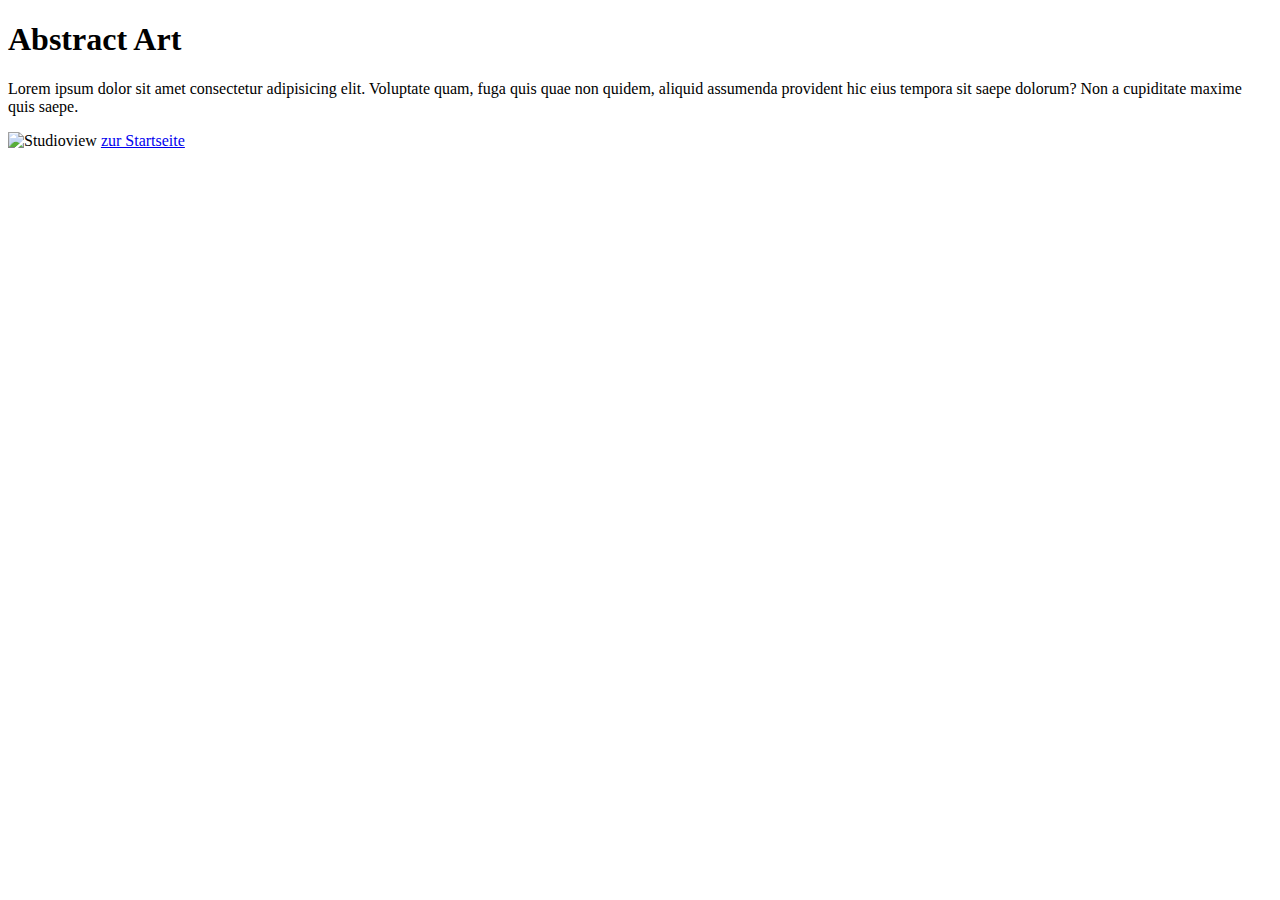
==== first-steps/index.index.html @ 716978d5 "15/2" ====
<!DOCTYPE html>
<!--Erste Zeile immer den doctype definieren-->
<html>
  <head>
    <!-- In den Head kommen immer die metadaten und seine Freunde-->
    <meta charset="UTF-8" />
    <title>-WEBSITE UNDER CONSTRUCTION-</title>
     <!--Title Tag macht die Beschriftung des Browser Tabs-->
     <meta name="Description" content="Bla Bla" />
     <meta 
       name="viewport" 
       content="width=device-width, initial-scale=1.0">
        <!--Voraussetzung für responsives Webdesign. Nie vergessen Viewport = innere Browserfenster -->

        <link rel="stylesheet" href="style.css">
  </head>
  <body>
       <h1>Abstract Art</h1>
       <p>
           Lorem ipsum dolor sit amet consectetur adipisicing elit. Voluptate quam, fuga quis quae non quidem, aliquid assumenda provident hic eius tempora sit saepe dolorum? Non a cupiditate maxime quis saepe.
        </p>
        <img 
        src="studio2.jpeg" 
        alt="Studioview"
        wisth="300" 
        height="300"/>
        <a href="../index.html">zur Startseite</a>
  </body>
</html>
<!-- Das schliessende HTML Tag ist immer das letzte Tag auf dem Dokument-->
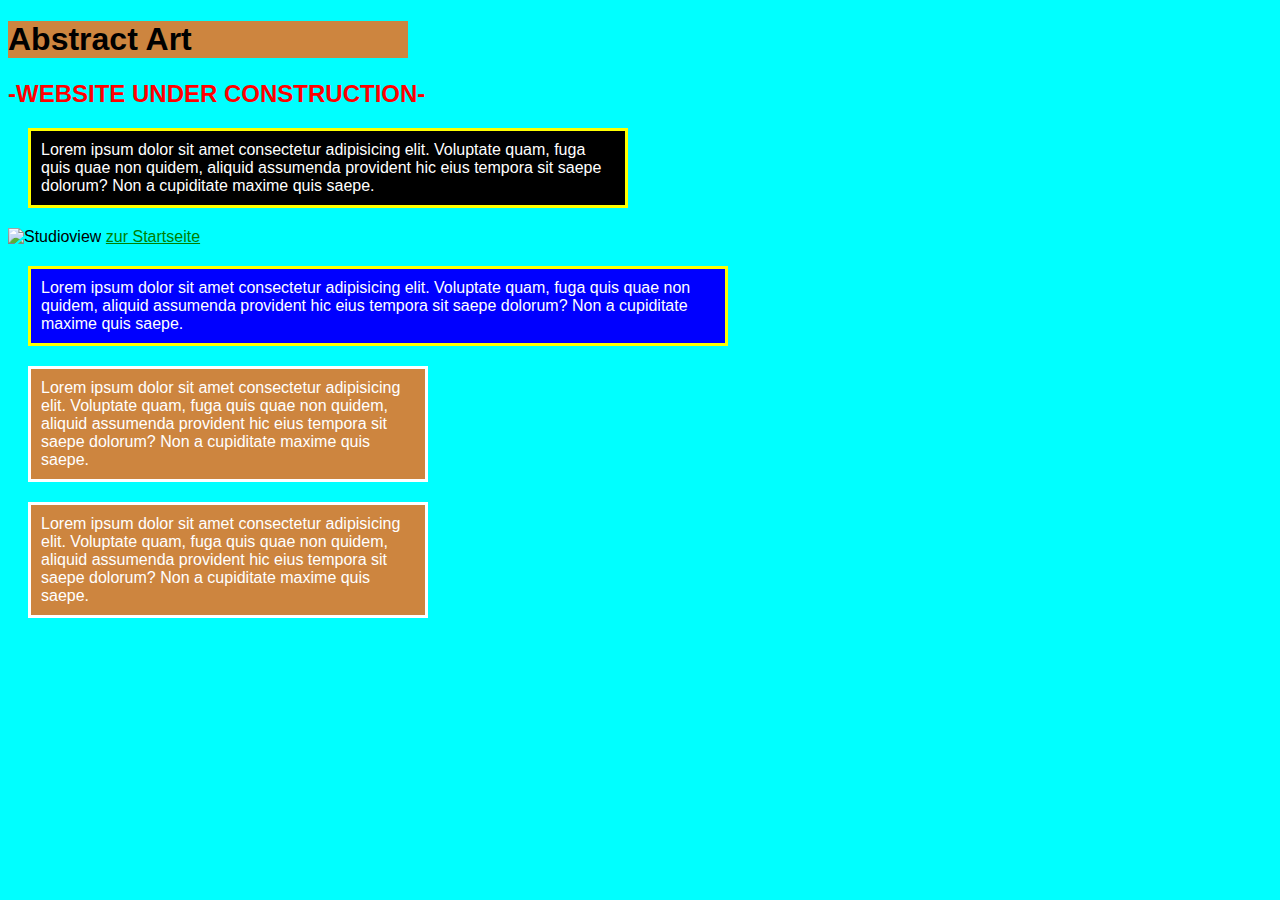
==== commit 1329a7fa: "15/7" ====
--- a/first-steps/index.index.html
+++ b/first-steps/index.index.html
@@ -15,7 +15,10 @@
         <link rel="stylesheet" href="style.css">
   </head>
   <body>
-       <h1>Abstract Art</h1>
+       <h1 class="palm" >Abstract Art</h1>
+       <h2>-WEBSITE UNDER CONSTRUCTION-
+         
+       </h2>
        <p>
            Lorem ipsum dolor sit amet consectetur adipisicing elit. Voluptate quam, fuga quis quae non quidem, aliquid assumenda provident hic eius tempora sit saepe dolorum? Non a cupiditate maxime quis saepe.
         </p>
@@ -25,6 +28,17 @@
         wisth="300" 
         height="300"/>
         <a href="../index.html">zur Startseite</a>
+        <p id="blau">
+          Lorem ipsum dolor sit amet consectetur adipisicing elit. Voluptate quam, fuga quis quae non quidem, aliquid assumenda provident hic eius tempora sit saepe dolorum? Non a cupiditate maxime quis saepe.
+       </p>
+       <p class="palm">
+        Lorem ipsum dolor sit amet consectetur adipisicing elit. Voluptate quam, fuga quis quae non quidem, aliquid assumenda provident hic eius tempora sit saepe dolorum? Non a cupiditate maxime quis saepe.
+     </p>
+     <p class="palm">
+      Lorem ipsum dolor sit amet consectetur adipisicing elit. Voluptate quam, fuga quis quae non quidem, aliquid assumenda provident hic eius tempora sit saepe dolorum? Non a cupiditate maxime quis saepe.
+   </p>
   </body>
 </html>
+
+
 <!-- Das schliessende HTML Tag ist immer das letzte Tag auf dem Dokument-->
--- a/first-steps/style.css
+++ b/first-steps/style.css
@@ -0,0 +1,39 @@
+/* Das ist ein Kommentar */
+* {
+  box-sizing: border-box;
+}
+html {
+  background-color: aqua;
+  font-family: Verdana, Geneva, Tahoma, sans-serif;
+}
+a {
+  color: red;
+}
+a {
+  color: green;
+}
+p {
+  width: 600px;
+  color: white;
+  background-color: black;
+  margin: 20px;
+  padding: 10px;
+  border: 3px red solid;
+  border-width: 3px;
+  border-color: yellow;
+  border-style: solid;
+}
+#blau {
+  background-color: #0000ff;
+  width:700px;
+}
+.palm {
+  background-color: peru;
+  width: 400px;
+  border-color: white;
+}
+
+
+h2 {
+  color: red;
+}
